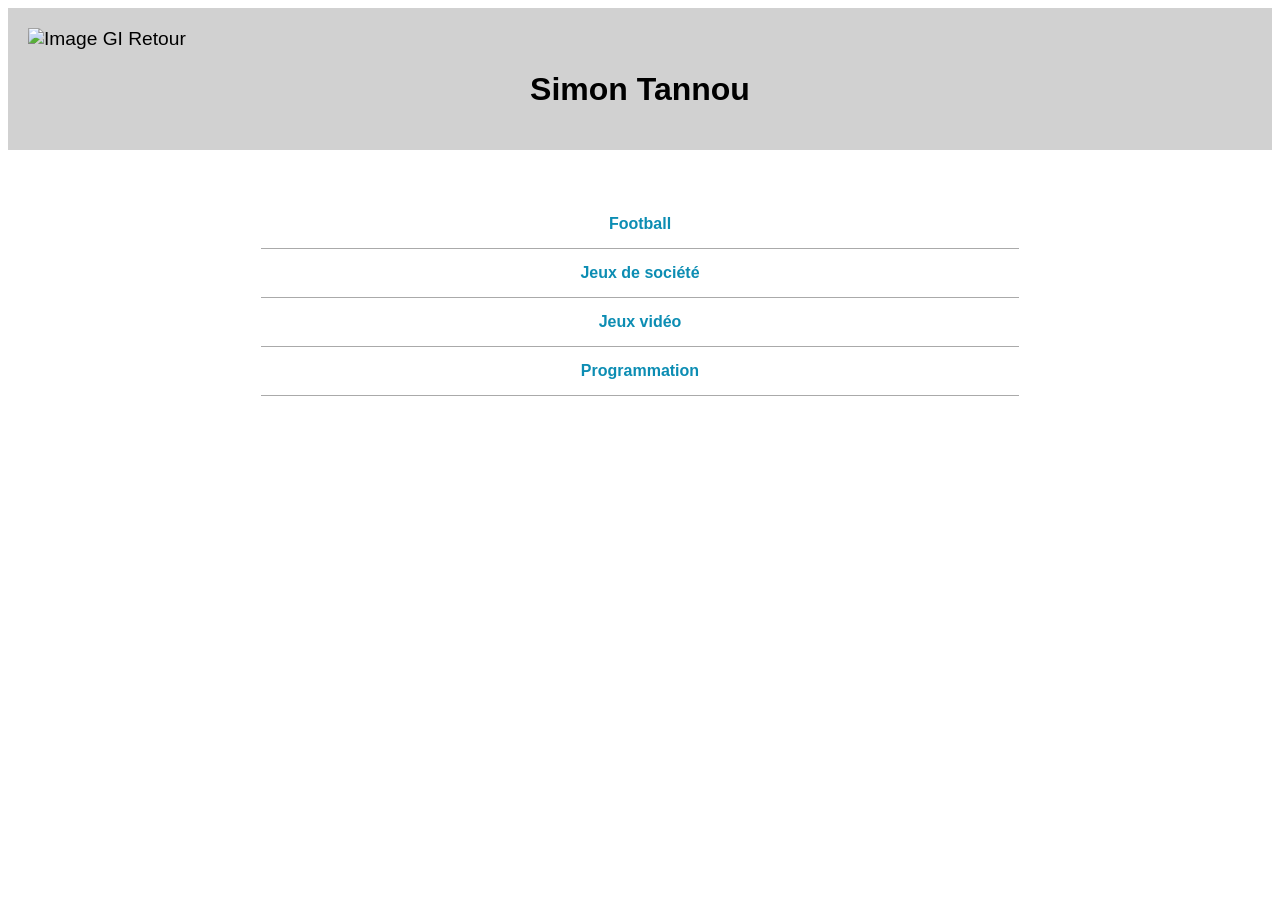
==== Hobbies.html @ 1b1b99fd "Add files via upload" ====
<!DOCTYPE html>
<html lang="fr">
<head>
    <meta charset="UTF-8">
    <meta name="viewport" content="width=device-width, initial-scale=1.0">
    <title>Hobbies</title>
        <!--Insérer le favicon-->
        <link rel="shortcut icon" href="Images/icone.png">
        <!--link css-->
        <link rel="stylesheet" href="style.css">
        <script src="Hobbies.js"></script>
</head>
<body>
        <header>
            <a href="index.html" style="color: black; text-decoration: none; font-size: larger; text-align: left;"><img src="Images/retour.png" width="20" height="20" alt="Image GI"> Retour </a> 
            <h1 style="text-align: center;">Simon Tannou</h1>
        </header>
</body>
</html>

    <div class="hobbies-container">

        <div class="hobby">
            <div class="titre" onclick="toggleText('football')">
                Football
            </div>
            <div id="football" class="contenu">
                <div style="text-align: center;">
                    <img src="Images/IMG_9447.jpg" height="25%" width="25%">
                </div> <br>
                <br>
                <p>Depuis petit je joue au football. J'ai d'abord commencé à Pencran dans le finistère, j'ai pu y jouer de 5 ans à 15 ans.<br>
                <br>
                Ensuite j'ai fait une année à Landerneau (ville voisine) et après mon déménagement dans le Morbihan, de mes 16 ans jusqu'à actuellement, j'ai fait trois clubs différents.</p>
                <br>
                <ul>
                        <li>Le GJPL : Groupement Jeune du Pays de Locmiquélic </li>
                        <li>Le Plouhinec FC</li>
                        <li>L'ESM : l'Étoile Sportive de Merlevenez</li>
                </ul>
            </div>
        </div>

        <div class="hobby">
            <div class="titre" onclick="toggleText('societe')">
                Jeux de société
            </div>
            <div id="societe" class="contenu">
                
                <div style="text-align: center;">
                    <img src="Images/mastermind.jpg" height="25%" width="25%">
                    <img src="Images/Catan.jpg" height="25%" width="25%">
                    <img src="Images/talisman-5eme-edition.jpg" height="25%" width="25%">
                </div> <br>
                <br>


                <p>J'aime beaucoup jouer aux jeux de société et principalement aux jeux de réflexion ou encore ceux de rôles.<br>
                Dans ma liste de favoris on peut retrouver des jeux comme :</p>

                <ul>
                    <li>
                        <b>Mastermind</b>
                        <ul>
                            <li>L'un des joueurs crée un code secret avec des pions de couleur, et l'autre doit le décoder en un nombre limité de tentatives.</li>
                            <li>À chaque essai, le créateur du code donne des indices (pions noirs ou blancs) pour indiquer si les couleurs sont bien placées ou simplement présentes.</li>
                        </ul>
                    </li>
                    <li>
                        <b>Catan</b>
                        <ul>
                            <li>Les joueurs incarnent des colons qui cherchent à s'installer sur l'île de Catan.</li>
                            <li>Pour l'emporter, il faut récolter des ressources (bois, blé, argile...), construire des routes, des villages et des villes.</li>
                            <li>L'ambiance repose beaucoup sur le commerce et le troc de ressources entre les joueurs.</li>
                        </ul>
                    </li>
                    <li>
                        <b>Talisman</b>
                        <ul>
                            <li>Dans un univers de Dark Fantasy, chaque joueur incarne un héros unique (guerrier, sorcier, voleur...) doté de forces et de faiblesses.</li>
                            <li>Le but est de traverser des contrées dangereuses, de combattre des monstres et de récupérer des objets magiques pour obtenir le légendaire Commandement.</li>
                        </ul>
                    </li>
                </ul>
            </div>
        </div>

        <div class="hobby">
            <div class="titre" onclick="toggleText('jeuxvideo')">
                Jeux vidéo
            </div>

            <div id="jeuxvideo" class="contenu">
                
                <div class="carousel-container">
                    <button class="arrow-btn prev-btn" onclick="changeSlide(-1)">&#10094;</button>
                    
                    <div class="carousel-images">
                        <img src="Images/lol.jpg" class="slide-img active" alt="League of Legends">
                        <img src="Images/nms.png" class="slide-img" alt="No Man's Sky">
                        <img src="Images/pokemon.png" class="slide-img" alt="Pokémon">
                    </div>
                    
                    <button class="arrow-btn next-btn" onclick="changeSlide(1)">&#10095;</button>
                </div>

                <p class="intro-text">Je joue de temps à autre aux jeux vidéo. Et parmi tous, on peut retrouver des jeux de tous les types. Comme :</p>

                <div class="descriptions-container">
                    <div class="game-desc active">
                        <b>League of Legends (LoL)</b>
                        <ul>
                            <li>Un jeu de stratégie et d'arène de bataille en ligne (MOBA) ultra compétitif qui se joue en équipe de 5 contre 5.</li>
                            <li>L'objectif est de détruire le Nexus ennemi en choisissant un champion parmi plus de 160 personnages disponibles, chacun ayant ses propres compétences.</li>
                        </ul>
                    </div>

                    <div class="game-desc">
                        <b>No Man's Sky (NMS)</b>
                        <ul>
                            <li>Un jeu de science-fiction, d'exploration et de survie au cœur d'un univers infini généré de manière procédurale.</li>
                            <li>Le joueur peut voyager de planète en planète sans transition, récolter des ressources, construire des bases et piloter son propre vaisseau spatial.</li>
                        </ul>
                    </div>

                    <div class="game-desc">
                        <b>Pokémon</b>
                        <ul>
                            <li>La célèbre franchise de jeux de rôle (RPG) où l'on explore des régions variées à la recherche de créatures fantastiques.</li>
                            <li>Le but est de capturer, d'entraîner ses Pokémon et de remporter des combats stratégiques au tour par tour pour devenir le meilleur d'entre tous.</li>
                        </ul>
                    </div>
                </div>
            </div>
        </div>

        <div class="hobby">
            <div class="titre" onclick="toggleText('programmation')">
                Programmation
            </div>

            <div id="programmation" class="contenu">
                
                <p class="intro-text">En parallèle de mes études et depuis quelque temps, je développe mes compétences en programmation à travers des projets concrets.</p>

                <ul class="liste-projets">
                    
                    <li class="projet-item">
                        <div class="projet-entete">
                            <a href="https://www.youtube.com/watch?v=2jMcuKdRh2w" target="_blank" class="btn-youtube"><img src="Images/rpg.jpg" style="width: 250px; height: 150px;"></a>
                            <div class="projet-texte">
                                <b>Développement d'un Action-RPG 2D </b>
                                <ul>
                                    <li>Moteur utilisé : Godot 4 (GDScript)</li>
                                    <li>Architecture & Physique : Gestion d'une machine à états complexes (State Machine) pour lier les animations fluides en 8 directions aux mécaniques d'attaques et de projectiles.</li>
                                    <li>Intelligence Artificielle : Programmation de comportements d'ennemis autonomes (patrouille, détection de zone et poursuite du joueur).</li>
                                    <li>Level Design : Utilisation avancée des Tilemaps de Godot 4 pour la création d'environnements de jeu structurés avec gestion précise des masques et couches de collision.</li>
                                </ul>
                            </div>
                        </div>
                    </li>

                    <li class="projet-item">
                        <div class="projet-entete">
                            <a href="https://www.youtube.com/watch?v=2jMcuKdRh2w" target="_blank" class="btn-youtube"><img src="images/jeu de carte.jpg" style="width: 250px; height: 150px;"></a>
                            <div class="projet-texte">
                                <b>Conception d'un Jeu de Cartes Tactique</b>
                                <ul>
                                    <li>Moteur utilisé : Godot 4 (GDScript)</li>
                                    <li>Data-Driven Design : Utilisation rigoureuse des Resources personnalisées pour dissocier les données pures des cartes (coût, effets de sort) de leur affichage visuel.</li>
                                    <li>Interface Utilisateur (UI) : Conception d'interfaces dynamiques gérant la pioche, la défausse et le réajustement automatique de la main du joueur.</li>
                                    <li>Logique globale : Développement d'un système complet au tour par tour géré par signaux pour automatiser les phases de jeu (pioche, action, fin de tour).</li>
                                </ul>
                            </div>
                        </div>
                    </li>
                </ul>
            </div>
        </div>
    </div>

</html>
---- style.css ----
body, html{
    height: 100%;
    font-family: Arial;
    display: flex;
    flex-direction: column;
}
nav ul{
    list-style-type: none;/*Supprimer les puces ou numéros par défaut(ordonnée ou non)*/
    padding: 0;
}
header{
    background-color: rgba(128, 128, 128, 0.363);
    color: black;
    padding: 20px;
    background-image: url("Images/header.jpg");
}

footer{
    background-color:rgba(128, 128, 128, 0.363);
    color: black;
    padding: 20px;
    background-image: url("Images/footer.jpg");
}

.Titre{
    margin : 10px;
    text-align : center;
}

.main{
    display: flex;
    flex: 1;
    width: 70%;
    margin: auto;
}
.content{
    width: 80%;
    padding: 20px;
}

.sectionsleft{
    width: 40%;
    display: flex;
    flex-direction: column;
    padding: 40px;
}

.sectionleft{
    background-color: #dadadaec;
    width: 90%;
    padding: 10px;
    margin : 10px;
}

.containerleftright{
    display: flex;
    width: 70%;
    margin: auto;
}

.left{
    width: 60%;
    padding: 5px;
}

.button-container{
    width: 70%;
    margin: auto;
}

.button-style{
    background-color: rgb(0, 217, 255);
    border: none;
    color: black;
    padding: 15px;
    text-align: center;
    text-decoration: none;
    font-size: 18px;
    margin: 4px;
    cursor: pointer;
    font-weight: bold;
    display: inline-block;
    width: 205px;
}

.button-style.hover{
    color: aqua;
}


body.Formation {
    margin: 10px;
    padding: 10px;
    color: white; 
    font-family: Arial;
}

body.Entreprise{
    margin: 10px;
    padding: 10px;
    color: white; 
    font-family: Arial;
}

.top-Formation {
    display: flex;
    align-items: center;
    align-self: center;         
    padding: 20px ;
    background-color: white;  
}

.top-Entreprise{
    display: flex;
    align-items: center;
    align-self: center;         
    padding: 20px ;
    background-color: white; 
}
.photo-section {
    display: flex;
    justify-content: center;
    gap: 40px;
    padding: 40px;
}
.photo-container {
    width: 300px;
    height: 200px;
}
.photo-container img {
    width: 100%;
    height: 100%;
}

.description-section {
    margin-top: 30px;
    padding: 20px;
    text-align: center;
    font-size: 18px;
    background-color: white;
    border-radius: 10px;
    max-width: 800px;
    margin-left: auto;
    margin-right: auto;
    color: navy; 
}

.hobbies-container {
    width: 60%;
    margin: 50px auto; /* centre horizontalement */
}

.titre {
    color: #0c8db3;
    font-weight: bold;
    text-align: center;
    padding: 15px;
    border-bottom: 1px solid #aaa;
    cursor: pointer;
}

.titre:hover {
    background-color: #f5f5f5;
}

.contenu {
    display: none;
    padding: 15px;
    border-bottom: 1px solid #aaa;
}


/* Style du conteneur du carrousel */
.carousel-container {
    display: flex;
    align-items: center;
    justify-content: center;
    gap: 15px;
    margin: 20px 0;
}

/* Style des images (bloquées à 25% de largeur comme sur ton site) */
.carousel-images {
    width: 25%;
    display: flex;
    justify-content: center;
}

.slide-img {
    width: 100%;
    height: auto;
    display: none; /* Cache les images par défaut */
}

.slide-img.active {
    display: block; /* Affiche uniquement l'image active */
}

/* Style des boutons flèches */
.arrow-btn {
    background: #333;
    color: white;
    border: none;
    font-size: 24px;
    padding: 10px 15px;
    cursor: pointer;
    border-radius: 5px;
    transition: background 0.3s;
}

.arrow-btn:hover {
    background: #555;
}

/* Style des blocs de description */
.game-desc {
    display: none; /* Cache les descriptions par défaut */
    max-width: 60%;
    margin: 20px auto;
    text-align: left;
}

.game-desc.active {
    display: block; /* Affiche uniquement la description active */
}

.intro-text {
    text-align: center;
    margin-top: 20px;
}

/* Style de la section Programmation en liste fixe */
.liste-projets {
    list-style-type: none; /* Enlève les puces principales de la liste de projets */
    padding: 0;
    margin: 20px auto;
    max-width: 80%;
}

.projet-item {
    margin-bottom: 40px; /* Espace bien les deux blocs de projets */
    border-bottom: 1px solid #eee; /* Petite ligne de séparation discrète */
    padding-bottom: 20px;
}

.projet-item:last-child {
    border-bottom: none; /* Enlève la ligne de séparation pour le dernier projet */
}

.projet-entete {
    display: flex;
    align-items: flex-start;
    gap: 30px; /* Espace entre l'image et le texte */
}

.projet-img {
    width: 25%; /* Garde la proportion de 25% demandée au début */
    height: auto;
    border-radius: 4px; /* Optionnel : arrondit légèrement les bords de tes captures */
}

.projet-texte {
    flex: 1; /* Permet au texte d'occuper tout l'espace restant à droite */
    text-align: left;
}

.projet-texte strong {
    font-size: 1.2em;
    display: block;
    margin-bottom: 10px;
}

.projet-texte ul {
    margin-top: 5px;
    padding-left: 20px; /* Aligne correctement la sous-liste de description */
}

.intro-text {
    text-align: center;
    margin-bottom: 30px;
}
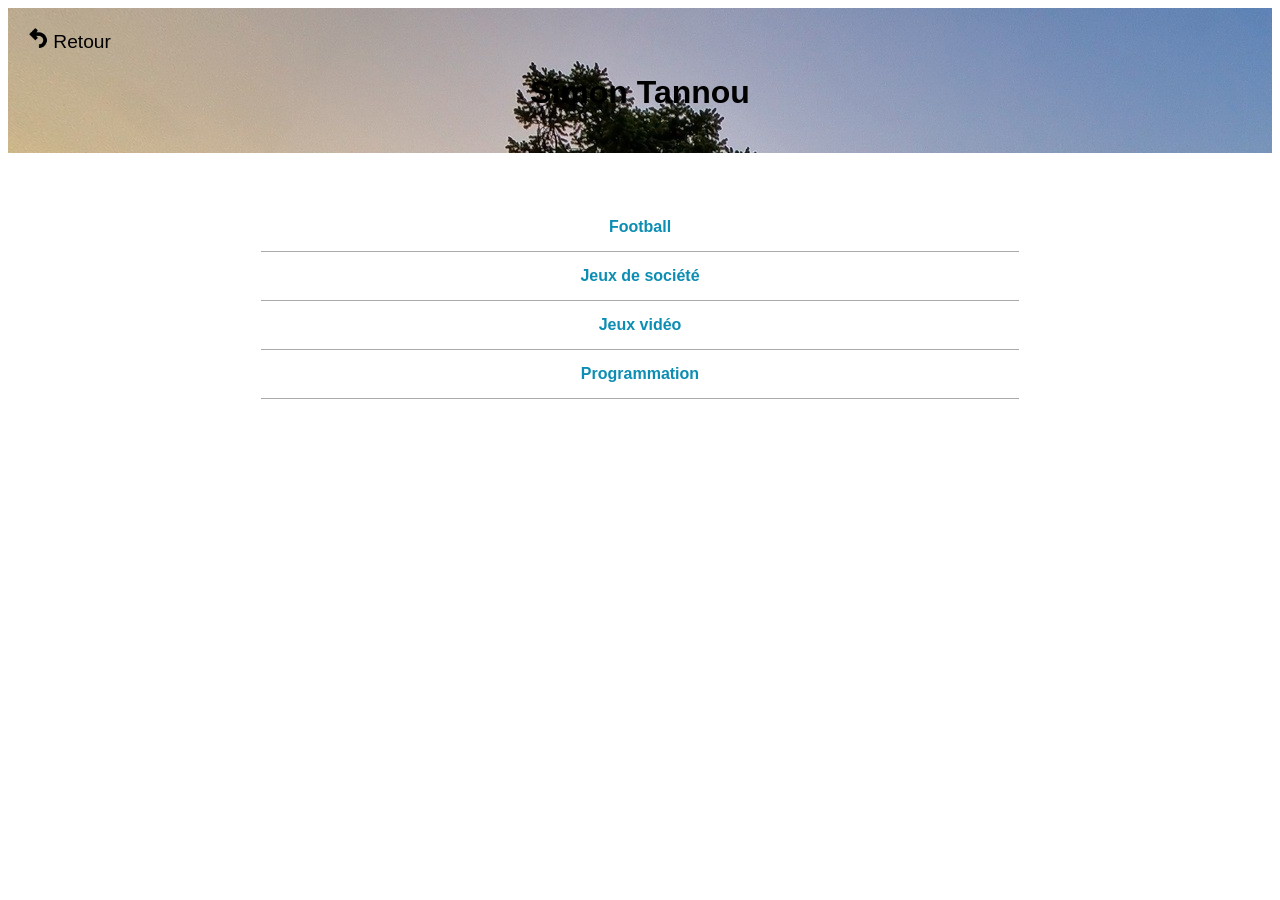
==== commit f1fea9c8: "Add files via upload" ====
--- a/Hobbies.html
+++ b/Hobbies.html
@@ -162,7 +162,7 @@
 
                     <li class="projet-item">
                         <div class="projet-entete">
-                            <a href="https://www.youtube.com/watch?v=2jMcuKdRh2w" target="_blank" class="btn-youtube"><img src="images/jeu de carte.jpg" style="width: 250px; height: 150px;"></a>
+                            <a href="https://www.youtube.com/watch?v=2jMcuKdRh2w" target="_blank" class="btn-youtube"><img src="Images/jeu de carte.jpg" style="width: 250px; height: 150px;"></a>
                             <div class="projet-texte">
                                 <b>Conception d'un Jeu de Cartes Tactique</b>
                                 <ul>
